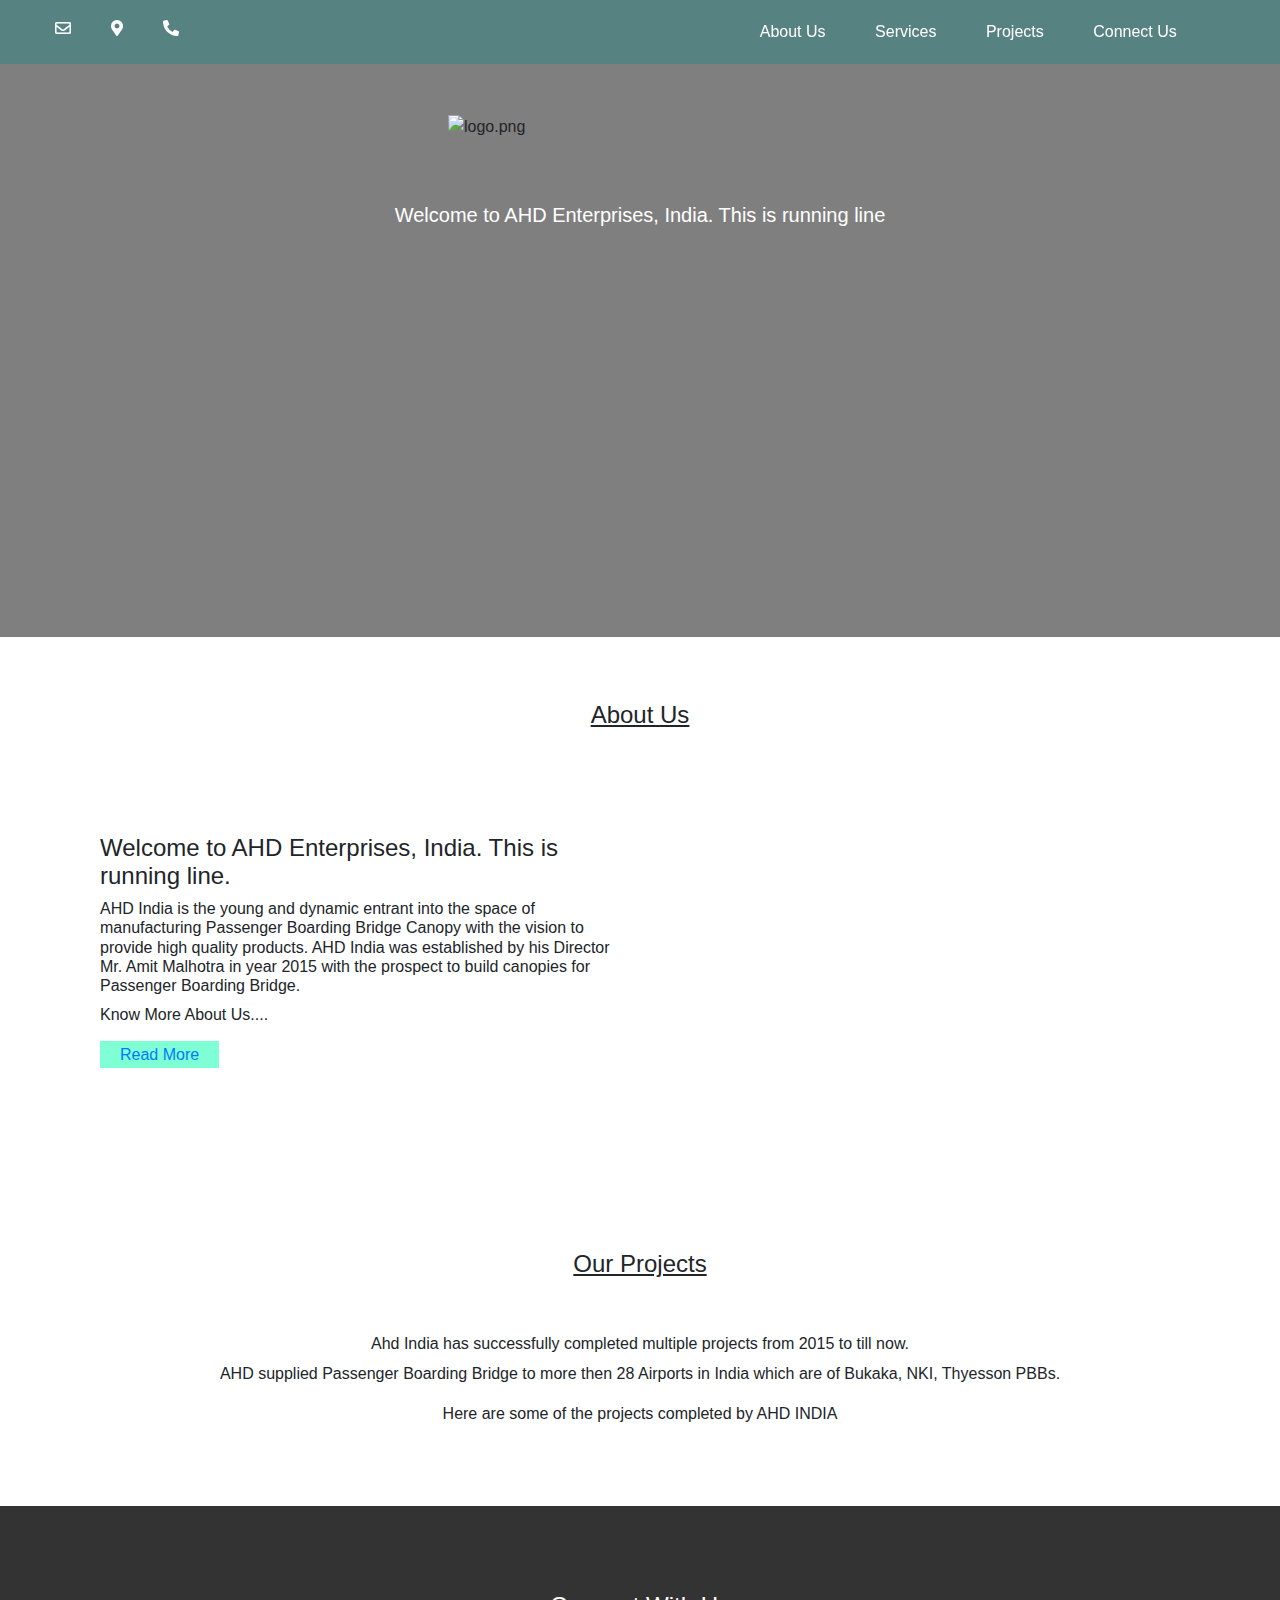
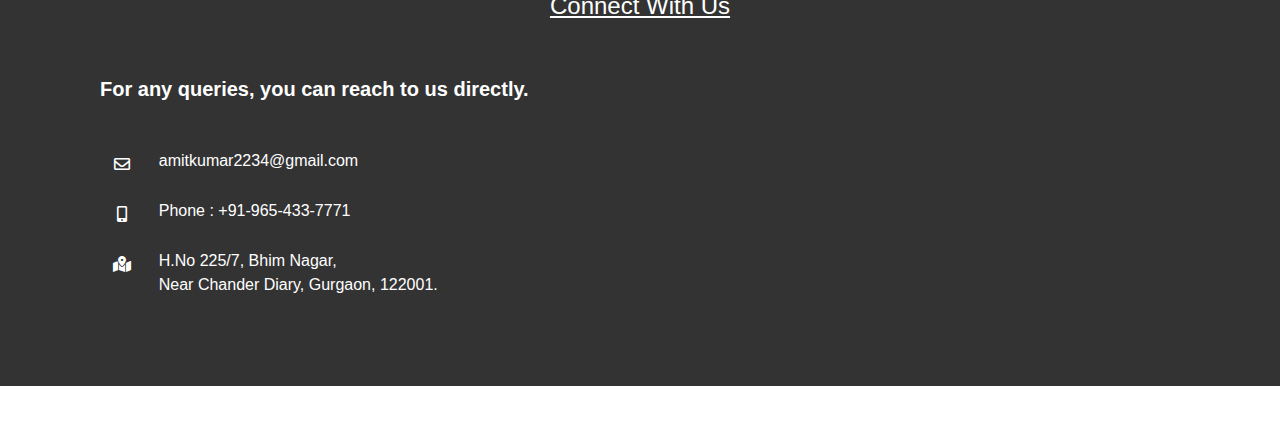
==== index.html @ a10f9d19 "Index" ====
<!DOCTYPE html PUBLIC "-//W3C//DTD XHTML 1.0 Transitional//EN" "http://www.w3.org/TR/xhtml1/DTD/xhtml1-transitional.dtd">
<html xmlns="http://www.w3.org/1999/xhtml">
<head>
<meta http-equiv="Content-Type" content="text/html; charset=utf-8" />
<title>AHD INDIA</title>

<!-- external cdn links for styling -->
<!-- bootstrap -->
<link rel="stylesheet" href="https://stackpath.bootstrapcdn.com/bootstrap/4.4.1/css/bootstrap.min.css" integrity="sha384-Vkoo8x4CGsO3+Hhxv8T/Q5PaXtkKtu6ug5TOeNV6gBiFeWPGFN9MuhOf23Q9Ifjh" crossorigin="anonymous">
<!-- animate css -->
<link rel="stylesheet" href="https://cdnjs.cloudflare.com/ajax/libs/animate.css/3.7.2/animate.min.css">
<!-- fontawsome -->
<link rel="stylesheet" href="https://cdnjs.cloudflare.com/ajax/libs/font-awesome/5.13.0/css/all.min.css">

<link rel="stylesheet" href="./assets/css/owl.carousel.min.css">
<link rel="stylesheet" href="./assets/css/owl.theme.default.min.css">

<!-- local css -->
<link rel="stylesheet" href="assets/css/customeStyle.css">
<link rel="stylesheet" href="assets/css/header.css">
<link rel="stylesheet" href="assets/css/responsive.css">

</head>

<body>
  <!-- header stip -->
  <div class="mainDiv sticky col-12">
    <div class="socialMedia col-3">
      <a href="" class="topIconLink"><i class="far fa-envelope topIcon" title="Send Us A Mail"></i></a>
      <a href="" class="topIconLink"><i class="fas fa-map-marker-alt topIcon" title="Find Us Here"></i></a>
      <a href="" class="topIconLink"><i class="fas fa-phone-alt topIcon" title="Call Us"></i></a>
    </div>
    <div class="navDIv col-9 float-right">
      <!-- Classy Menu -->
      <nav class="classy-navbar justify-content-between" id="alimeNav">

        <!-- Menu -->
        <div class="classy-menu">
          <!-- Nav Start -->
          <div class="classynav">
            <ul id="nav" class="col-7">              
              <li><a href="#aboutUs">About Us</a></li>
              <li><a href="#gal">Services</a></li>
              <li><a href="#projects">Projects</a></li>
              <li><a href="#contactUs">Connect Us</a>
              </li>
            </ul>
          <!-- Nav End -->
          </div>
        </div>
      </nav>
    </div>
    <div class="contact"></div>
  </div>
  <!-- header stip -->
  
  <!-- Header Area Start -->
  <header>
    <div class="bgSlider" id="top">
      <div class="bgLyr">

        <div class="logo">
          <img src="assets/img/logo.png" alt="logo.png" id="logo">
        </div>

        <h5 class="tagLine col-12 text-center">Welcome to AHD Enterprises, India. This is running line</h5>
      </div>
    </div>
  </header>
  <!-- Header Area End -->

  <!-- about us -->
  <div class="nextSections" id="aboutUs">
    <div class="container">
      <div class="headerText text-center pb-5">
        <h4><u>About Us</u></h4>
      </div>
      <div class="pt-5">
        <div class="col-6 float-left">
          <div class="headerText">
            <h4>Welcome to AHD Enterprises, India. This is running line.</h4>
          </div>
          <div class="bodyText">
            <h6>
              AHD India is the young and dynamic entrant into the space of manufacturing Passenger Boarding Bridge Canopy with the vision to provide high quality products. AHD India was established by his Director Mr. Amit Malhotra in year 2015 with the prospect to build canopies for Passenger Boarding Bridge.
            </h6>
            <p>Know More About Us....</p>
            <a href="./aboutus.html" class="readBtn">Read More</a>
          </div>
        </div>
        <div class="col-6 float-left" style="height: 18em;overflow: hidden;;">
          <div id="slider">
            <figure>
              <img src="./assets/img/canopy1.jpg" alt>
              <img src="./assets/img/canopy2.jpg" alt>
              <img src="./assets/img/canopy3.jpg" alt>
              <img src="./assets/img/canopy4.jpg" alt>
              <img src="./assets/img/canopy6.png" alt>
            </figure>
            </div>
        </div>
      </div>
    </div>
  </div>

  <!-- projects -->
  <div class="nextSections" id="projects">
    <div class="container">
      <div class="col-12 text-center">
        <div class="headerText pb-5">
          <h4><u>Our Projects</u></h4>
        </div>
        <div class="bodyText">
          <h6>
            Ahd India has successfully completed multiple projects from 2015 to till now.
          </h6>
          <p>AHD supplied Passenger Boarding Bridge to more then 28 Airports in India which are of Bukaka, NKI, Thyesson PBBs.</p>
          <p>Here are some of the projects completed by AHD INDIA</p>
        </div>
        <section class="airportSider">
          <!-- Airport Slider Area -->
          <div class="owl-carousel">
            <div class="item">
              <img src="./assets/img/canopy1.jpg" alt="" class="img-fluid">
            </div>
            <div class="item">
              <img src="./assets/img/canopy1.jpg" alt="" class="img-fluid">
            </div>
            <div class="item">
              <img src="./assets/img/canopy1.jpg" alt="" class="img-fluid">
            </div>
            <div class="item">
              <img src="./assets/img/canopy1.jpg" alt="" class="img-fluid">
            </div>
            <div class="item">
              <img src="./assets/img/canopy1.jpg" alt="" class="img-fluid">
            </div>
            <div class="item">
              <img src="./assets/img/canopy1.jpg" alt="" class="img-fluid">
            </div>
          </div>
        </section>
      </div>
    </div>
  </div>

  <!-- contact -->
  <div id="contactUs">
    <div class="bgLyrCont">
      <div class="container text-white">
        <div class="headerText py-5 text-center">
          <h4><u>Connect With Us</u></h4>
        </div>
        <div class="col-6 text-center contactBody">
          <div class="bodyText text-left">
            <h5 class="mb-5">
              <strong>For any queries, you can reach to us directly.</strong>
            </h5>
            <div class="col-1 addCol addColIcon"><i class="far fa-envelope"></i></div>
            <div class="col-11 addCol"><p><a href="mailto:amitkumar2234@gmail.com">amitkumar2234@gmail.com</a></p></div>
            <div class="col-1 addCol addColIcon"><i class="fas fa-mobile-alt"></i></div>
            <div class="col-11 addCol"><p><a href="tel:+91-965-433-7771">Phone : +91-965-433-7771</a></p></div>
            <div class="col-1 addCol addColIcon"><i class="fas fa-map-marked-alt"></i></div>
            <div class="col-11 addCol">
              <p>H.No 225/7, Bhim Nagar,</p>
              <p> Near Chander Diary, Gurgaon, 122001. </p>
            </div>
          </div>
        </div>
        <div class="col-6 contactBody">
          <iframe src="https://www.google.com/maps/embed?pb=!1m18!1m12!1m3!1d3507.365295657015!2d77.01910071455522!3d28.468543582482763!2m3!1f0!2f0!3f0!3m2!1i1024!2i768!4f13.1!3m3!1m2!1s0x390d19d299b0b5cb%3A0xa81f3fb482215b96!2sLink%20Rd%2C%20Bhim%20Nagar%2C%20Sector%206%2C%20Gurugram%2C%20Haryana%20122006!5e0!3m2!1sen!2sin!4v1589820129008!5m2!1sen!2sin" width="600" height="272" frameborder="0" style="border:0;" allowfullscreen="" aria-hidden="false" tabindex="0"></iframe>
        </div>
      </div>
    </div>
  </div>

  <footer>
    <div class="col-4 footerDiv">
      <img src="./assets/img/Picture1.png" alt="">
    </div>
  </footer>

  <div class="scrollUp scrolling">
    <a href="#top"><i class="fas fa-angle-up"></i></a>
  </div>
  <!-- external cdn links for scripting files -->
<!-- bootstrap -->
<script src="https://code.jquery.com/jquery-3.4.1.slim.min.js" integrity="sha384-J6qa4849blE2+poT4WnyKhv5vZF5SrPo0iEjwBvKU7imGFAV0wwj1yYfoRSJoZ+n" crossorigin="anonymous"></script>
<script src="https://cdn.jsdelivr.net/npm/popper.js@1.16.0/dist/umd/popper.min.js" integrity="sha384-Q6E9RHvbIyZFJoft+2mJbHaEWldlvI9IOYy5n3zV9zzTtmI3UksdQRVvoxMfooAo" crossorigin="anonymous"></script>
<script src="https://stackpath.bootstrapcdn.com/bootstrap/4.4.1/js/bootstrap.min.js" integrity="sha384-wfSDF2E50Y2D1uUdj0O3uMBJnjuUD4Ih7YwaYd1iqfktj0Uod8GCExl3Og8ifwB6" crossorigin="anonymous"></script>
<!-- fontawsome -->
<script src="https://cdnjs.cloudflare.com/ajax/libs/font-awesome/5.13.0/js/all.min.js"></script>
<script src="./assets/js/"></script>
<script src="./assets/js/custome.js"></script>
<script src="./assets/js/owl.carousel.min.js"></script>

<script>
    $(document).ready(function(){
    $(".owl-carousel").owlCarousel();
  });

  var owl = $('.owl-carousel');
  owl.owlCarousel({
      items:4,
      loop:true,
      margin:10,
      autoplay:true,
      // autoplay: 2000, // time for slides changes
      autoplayTimeout:3000,
      autoplayHoverPause:true
  });
  $('.play').on('click',function(){
      owl.trigger('play.owl.autoplay',[3000])
  })
  $('.stop').on('click',function(){
      owl.trigger('stop.owl.autoplay')
  })
</script>

</body>
</html>
---- assets/css/customeStyle.css ----
*, body{
    box-sizing: border-box;
    margin: 0;
    padding: 0;
}
html{scroll-behavior: smooth;}

.nextSections{
    padding: 5% 0;
    overflow: hidden;
}

/* header stipe */
.mainDiv{
    z-index: 1;
    background-color: #008b8b4f;
    padding: 20px;
    overflow: hidden;
    transition: 1s all;
    position: fixed;
}
.socialMedia {
    display: flex;
    justify-content: left;
    float: left;
}
.topIcon {
    color: #fff;
}
.topIconLink {
    margin: 0 20px;
}
#nav{
    float: right;
}
#nav>li {
    float: left;
    padding: 0 5%;
    transition: 0.8s all;
    list-style: none;
}
#nav>li>a{text-decoration: none;}
#nav>li:hover{
    background-color: #3e9898;
}
#nav {margin-bottom: 0!important;}
#nav>li>a {
    color: #fff;
}
.bgSlider{
    background-attachment: fixed;
    background-size: cover;
    background-repeat: no-repeat;
    background-position: center;
    height: 39.8em;
    animation: slider 20s ease-in-out infinite;
}

@keyframes slider {
    0%{
        background-image: url(../img/canopy3.jpg);
    }
    50%{
        background-image: url(../img/IMG_0209.jpg);
    }
    100%{
        background-image: url(../img/image.jpg);
    }
}

.bgLyr {
    background-color: rgba(0,0,0,.5);
    height: 100%;
}
.fixed {
    background-color: darkcyan;
    top:0;
    left:0;
    width: 100%; 
    padding: 10px!important;
}

.logo {
    width: 30%;
    margin-left: auto;
    margin-right: auto;
}

.logo img{
    width: 100%;
    margin-top: 30%;
}

.tagLine{
    color: #fff;
    margin: 5% 0;
}
.addCol{
    height: 50px;
}
.contactBody,  .addCol {
    display: inline-block;
    float: left;
}
.addCol p {
    margin: 0;
}
.addColIcon {
    padding: 7px 0;
    text-align: center;
}
.bodyText{
    position: relative;
}
.readBtn{
    padding: 5px 20px;
    background: aquamarine;
    transition: 08x all;
}
.readBtn:hover {
    background-color: cadetblue;
    color: #fff;
}
@keyframes slidy {
    0% { left: 0%; }
    20% { left: 0%; }
    25% { left: -100%; }
    45% { left: -100%; }
    50% { left: -200%; }
    70% { left: -200%; }
    75% { left: -300%; }
    95% { left: -300%; }
    100% { left: -400%; }
    }
    
    body { margin: 0; } 
    div#slider { overflow: hidden; }
    div#slider figure img { width: 20%; float: left; }
    div#slider figure { 
      position: relative;
      width: 500%;
      margin: 0;
      left: 0;
      text-align: left;
      font-size: 0;
      animation: 20s slidy infinite; 
    }
    .single-airport-item{
        display: inline-block;
    }

    .item{
        /* width: 10%; */
        float: left;
    }
    #contactUs{
        background-image: url(../img/ThinkstockPhotos-503945627.jpg);
        background-attachment: fixed;
        background-position: inherit;
        background-repeat: no-repeat;
        background-size: cover;
        overflow: hidden;
        height: 30em;
    }
    #contactUs p,#contactUs h5,#contactUs h4, #contactUs a{color: #fff;}
    .bgLyrCont {
        height: 100%;
        width: 100%;
        background-color: rgba(0,0,0,.8);
        padding: 3% 0;
    }
    .scrolling{
        position: sticky;
        bottom: 20px;
        margin-right: 20px;
        float: right;
        border-radius: 50%;
        color: #fff;
        height: 40px;
        width: 40px;
        background: darkcyan;
        padding: 11px 15px;
        opacity: 0;
        transition: .8s all;
    }
    .scrolling a{color: #fff;}
    .scrollToTop {
        opacity: 1;
    }
    footer {
        background-color: #eee;
    }
    footer img {
        width: 100%;
    }
    .footerDiv {width: 20%;}

    .owl-carousel {
        z-index: 0;
    }
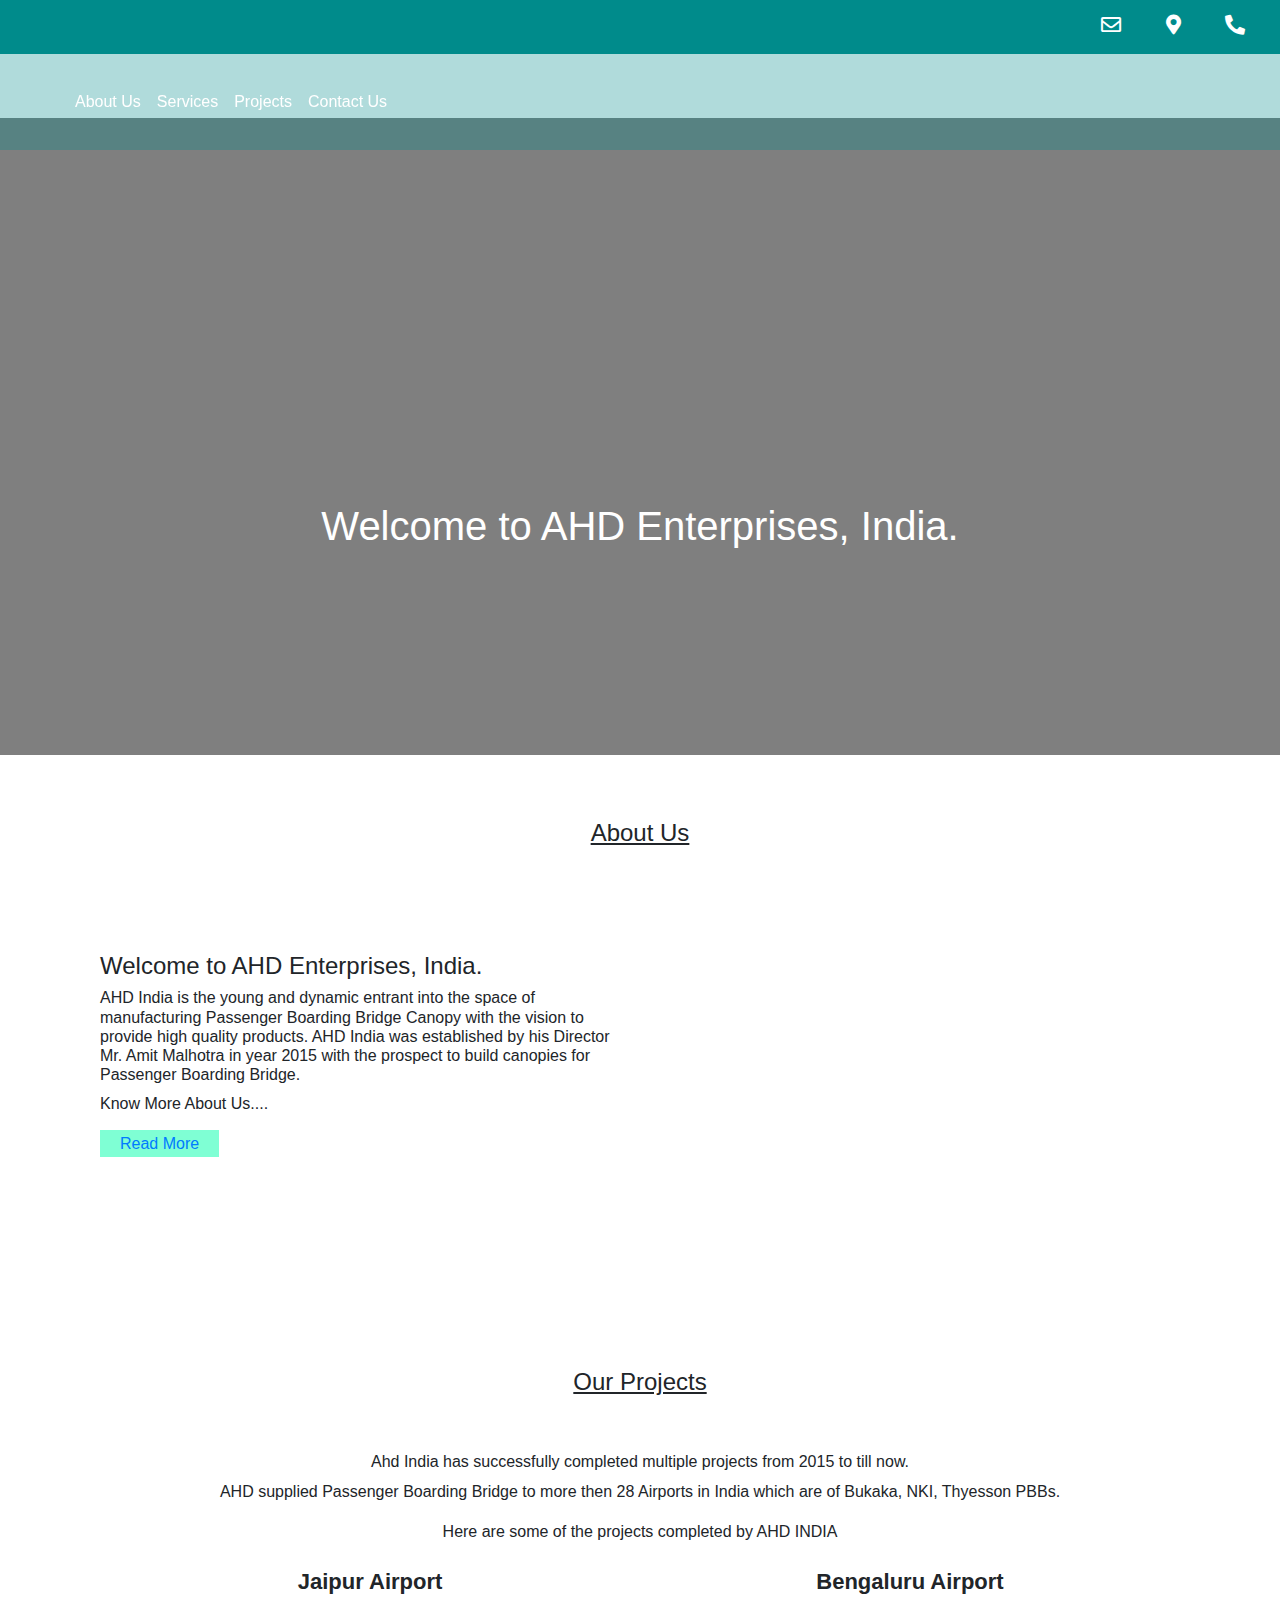
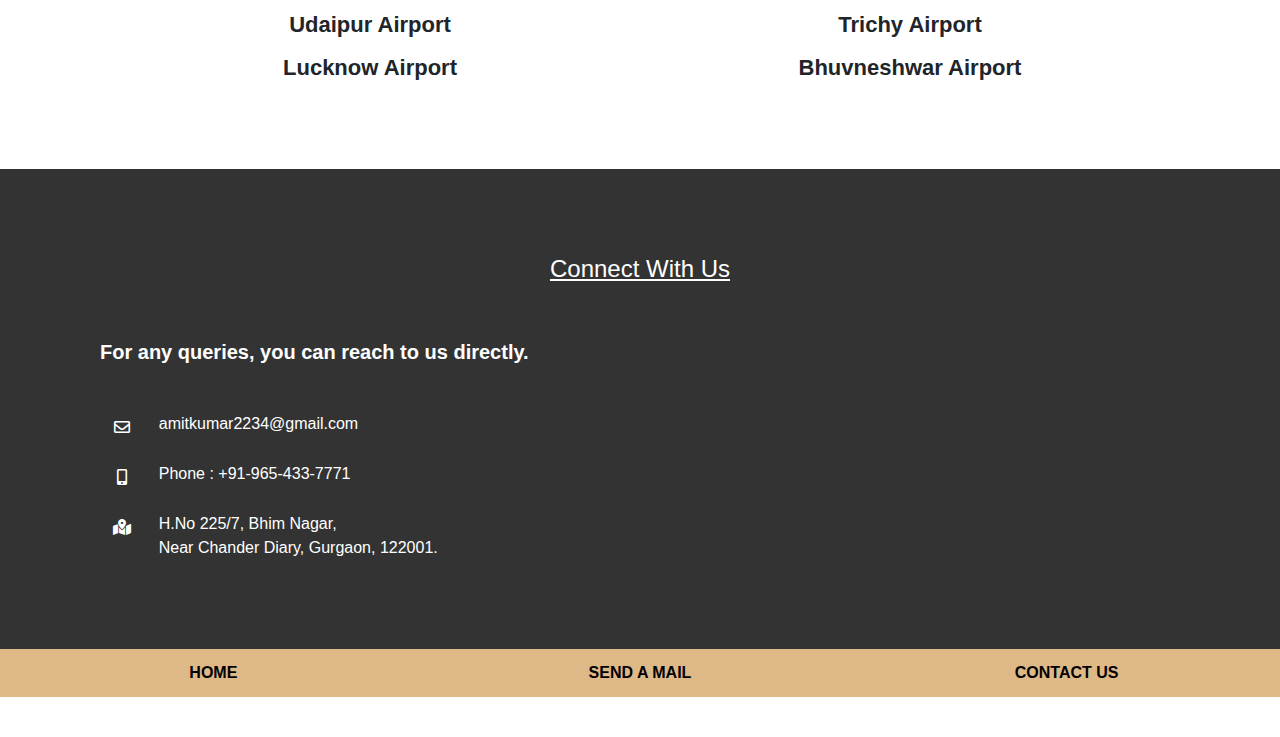
==== commit df7bb85d: "final update" ====
--- a/index.html
+++ b/index.html
@@ -24,33 +24,37 @@
 
 <body>
   <!-- header stip -->
+  <div class="socialMedia col-12">
+    <a href="" class="topIconLink"><i class="far fa-envelope topIcon" title="Send Us A Mail"></i></a>
+    <a href="" class="topIconLink"><i class="fas fa-map-marker-alt topIcon" title="Find Us Here"></i></a>
+    <a href="" class="topIconLink"><i class="fas fa-phone-alt topIcon" title="Call Us"></i></a>
+  </div>
   <div class="mainDiv sticky col-12">
-    <div class="socialMedia col-3">
-      <a href="" class="topIconLink"><i class="far fa-envelope topIcon" title="Send Us A Mail"></i></a>
-      <a href="" class="topIconLink"><i class="fas fa-map-marker-alt topIcon" title="Find Us Here"></i></a>
-      <a href="" class="topIconLink"><i class="fas fa-phone-alt topIcon" title="Call Us"></i></a>
-    </div>
-    <div class="navDIv col-9 float-right">
+    <div class="navDIv col-12 float-right">
       <!-- Classy Menu -->
-      <nav class="classy-navbar justify-content-between" id="alimeNav">
-
-        <!-- Menu -->
-        <div class="classy-menu">
-          <!-- Nav Start -->
-          <div class="classynav">
-            <ul id="nav" class="col-7">              
-              <li><a href="#aboutUs">About Us</a></li>
-              <li><a href="#gal">Services</a></li>
-              <li><a href="#projects">Projects</a></li>
-              <li><a href="#contactUs">Connect Us</a>
-              </li>
-            </ul>
-          <!-- Nav End -->
-          </div>
+      <nav class="navbar navbar-expand-lg navbar-light">
+        <a class="navbar-brand stickyLogo" href="#"><img src="./assets/img/logo.png" alt=""></a>
+        <button class="navbar-toggler" type="button" data-toggle="collapse" data-target="#navbarTogglerDemo01" aria-controls="navbarTogglerDemo01" aria-expanded="false" aria-label="Toggle navigation">
+          <span class="navbar-toggler-icon"></span>
+        </button>
+        <div class="collapse navbar-collapse" id="navbarTogglerDemo01">
+          <ul class="navbar-nav mr-auto col-12 mt-2 mt-lg-0">
+            <li class="nav-item active">
+              <a class="nav-link" href="#aboutUs">About Us</a>
+            </li>
+            <li class="nav-item active">
+              <a class="nav-link" href="#">Services</a>
+            </li>
+            <li class="nav-item">
+              <a class="nav-link" href="#projects">Projects</a>
+            </li>
+            <li class="nav-item">
+              <a class="nav-link" href="./Contact_Us.html">Contact Us</a>
+            </li>
+          </ul>
         </div>
       </nav>
     </div>
-    <div class="contact"></div>
   </div>
   <!-- header stip -->
   
@@ -59,11 +63,11 @@
     <div class="bgSlider" id="top">
       <div class="bgLyr">
 
-        <div class="logo">
+        <!-- <div class="logo">
           <img src="assets/img/logo.png" alt="logo.png" id="logo">
-        </div>
-
-        <h5 class="tagLine col-12 text-center">Welcome to AHD Enterprises, India. This is running line</h5>
+        </div> -->
+
+        <h1 class="tagLine col-12 text-center">Welcome to AHD Enterprises, India. </h1>
       </div>
     </div>
   </header>
@@ -76,9 +80,9 @@
         <h4><u>About Us</u></h4>
       </div>
       <div class="pt-5">
-        <div class="col-6 float-left">
+        <div class="col-6 col-xs-12 float-left">
           <div class="headerText">
-            <h4>Welcome to AHD Enterprises, India. This is running line.</h4>
+            <h4>Welcome to AHD Enterprises, India.</h4>
           </div>
           <div class="bodyText">
             <h6>
@@ -88,7 +92,7 @@
             <a href="./aboutus.html" class="readBtn">Read More</a>
           </div>
         </div>
-        <div class="col-6 float-left" style="height: 18em;overflow: hidden;;">
+        <div class="col-6 col-xs-12 float-left" style="height: 18em;overflow: hidden;;">
           <div id="slider">
             <figure>
               <img src="./assets/img/canopy1.jpg" alt>
@@ -106,7 +110,7 @@
   <!-- projects -->
   <div class="nextSections" id="projects">
     <div class="container">
-      <div class="col-12 text-center">
+      <div class="col-12  col-sm-12 col-xs-12 text-center">
         <div class="headerText pb-5">
           <h4><u>Our Projects</u></h4>
         </div>
@@ -119,24 +123,48 @@
         </div>
         <section class="airportSider">
           <!-- Airport Slider Area -->
-          <div class="owl-carousel">
-            <div class="item">
-              <img src="./assets/img/canopy1.jpg" alt="" class="img-fluid">
-            </div>
-            <div class="item">
-              <img src="./assets/img/canopy1.jpg" alt="" class="img-fluid">
-            </div>
-            <div class="item">
-              <img src="./assets/img/canopy1.jpg" alt="" class="img-fluid">
-            </div>
-            <div class="item">
-              <img src="./assets/img/canopy1.jpg" alt="" class="img-fluid">
-            </div>
-            <div class="item">
-              <img src="./assets/img/canopy1.jpg" alt="" class="img-fluid">
-            </div>
-            <div class="item">
-              <img src="./assets/img/canopy1.jpg" alt="" class="img-fluid">
+          <!-- <div class="owl-carousel">
+            <div class="item">
+              <img src="./assets/img/canopy1.jpg" alt="" class="img-fluid">
+            </div>
+            <div class="item">
+              <img src="./assets/img/canopy1.jpg" alt="" class="img-fluid">
+            </div>
+            <div class="item">
+              <img src="./assets/img/canopy1.jpg" alt="" class="img-fluid">
+            </div>
+            <div class="item">
+              <img src="./assets/img/canopy1.jpg" alt="" class="img-fluid">
+              <img src="./assets/img/canopy1.jpg" alt="" class="img-fluid">
+            </div>
+            <div class="item">
+              <img src="./assets/img/canopy1.jpg" alt="" class="img-fluid">
+            </div>
+          </div> -->
+          <div class="prt">
+            <!-- <div class="prtImg">
+              <img src="./assets/img/canopy2.png" alt="">
+            </div>
+            <div class="prtImg">
+              <img src="./assets/img/canopy4.jpg" alt="">
+            </div> -->
+            <div class="col-6 float-left">
+              <div class="col-12 container">
+                <ul class=" text-center">
+                  <li class="airClass">Jaipur Airport</li>
+                  <li class="airClass">Udaipur Airport</li>
+                  <li class="airClass">Lucknow Airport</li>
+                </ul>
+              </div>
+            </div>
+            <div class="col-6 float-right">
+              <div class="col-12 container">
+                <ul class="text-center">
+                  <li class="airClass">Bengaluru Airport</li>
+                  <li class="airClass">Trichy Airport</li>
+                  <li class="airClass">Bhuvneshwar Airport</li>
+                </ul>
+              </div>
             </div>
           </div>
         </section>
@@ -151,7 +179,7 @@
         <div class="headerText py-5 text-center">
           <h4><u>Connect With Us</u></h4>
         </div>
-        <div class="col-6 text-center contactBody">
+        <div class="col-6 text-center contactBody col-xs-12">
           <div class="bodyText text-left">
             <h5 class="mb-5">
               <strong>For any queries, you can reach to us directly.</strong>
@@ -167,7 +195,7 @@
             </div>
           </div>
         </div>
-        <div class="col-6 contactBody">
+        <div class="col-6 col-xs-12 contactBody">
           <iframe src="https://www.google.com/maps/embed?pb=!1m18!1m12!1m3!1d3507.365295657015!2d77.01910071455522!3d28.468543582482763!2m3!1f0!2f0!3f0!3m2!1i1024!2i768!4f13.1!3m3!1m2!1s0x390d19d299b0b5cb%3A0xa81f3fb482215b96!2sLink%20Rd%2C%20Bhim%20Nagar%2C%20Sector%206%2C%20Gurugram%2C%20Haryana%20122006!5e0!3m2!1sen!2sin!4v1589820129008!5m2!1sen!2sin" width="600" height="272" frameborder="0" style="border:0;" allowfullscreen="" aria-hidden="false" tabindex="0"></iframe>
         </div>
       </div>
@@ -175,11 +203,17 @@
   </div>
 
   <footer>
-    <div class="col-4 footerDiv">
-      <img src="./assets/img/Picture1.png" alt="">
+    <div class="col-4  footerNav">
+      <a href="./index.html">HOME</a>
+    </div>
+    <div class="col-4 footerNav">
+      <a href="href://mailto:amitkumar2234@gmail.com">SEND A MAIL</a>
+    </div>
+    <div class="col-4  footerNav">
+      <a href="./Contact_Us.html">CONTACT US</a>
     </div>
   </footer>
-
+  
   <div class="scrollUp scrolling">
     <a href="#top"><i class="fas fa-angle-up"></i></a>
   </div>
--- a/assets/css/customeStyle.css
+++ b/assets/css/customeStyle.css
@@ -20,9 +20,24 @@
     position: fixed;
 }
 .socialMedia {
-    display: flex;
-    justify-content: left;
-    float: left;
+    text-align: right;
+    background-color: darkcyan;
+    padding: 15px;
+}
+.nav-item {
+    float: right;
+}
+.socialMedia i {
+    font-size: 20px;
+}
+.navbar{
+    background-color: transparent;
+}
+.nav-link {
+    color: #fff!important;
+}
+.navbar-brand img {
+    width: 35%;
 }
 .topIcon {
     color: #fff;
@@ -32,9 +47,10 @@
 }
 #nav{
     float: right;
+    padding: 0;
 }
 #nav>li {
-    float: left;
+    float: right;
     padding: 0 5%;
     transition: 0.8s all;
     list-style: none;
@@ -79,6 +95,9 @@
     width: 100%; 
     padding: 10px!important;
 }
+.fixedLogo{
+    width: 15%;
+}
 
 .logo {
     width: 30%;
@@ -94,6 +113,7 @@
 .tagLine{
     color: #fff;
     margin: 5% 0;
+    padding: 30% 0;
 }
 .addCol{
     height: 50px;
@@ -188,13 +208,22 @@
         opacity: 1;
     }
     footer {
-        background-color: #eee;
-    }
-    footer img {
-        width: 100%;
-    }
-    .footerDiv {width: 20%;}
-
-    .owl-carousel {
-        z-index: 0;
+        background: burlywood;
+    height: 3em;
+    display: flex;
+    padding: 12px 0;
+    }
+    .airClass {
+        list-style: none;
+        font-weight: bold;
+        font-size: 22px;
+        padding: 5px;
+    }
+    .footerNav{
+        margin: 0;
+        font-weight: bold;
+        text-align: center;
+    }
+    .footerNav a {
+        color: #000;
     }